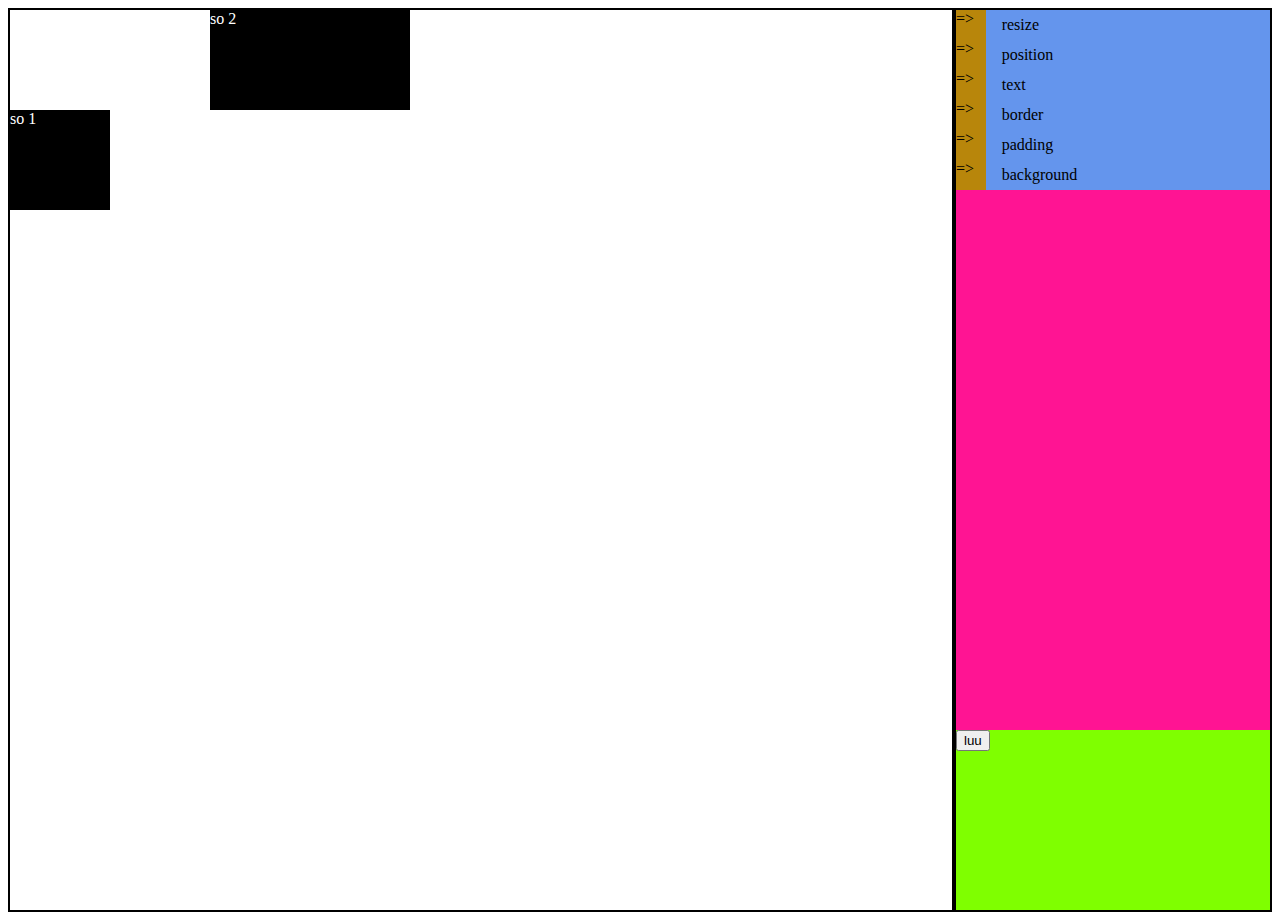
==== projectCI61Vesion2/index.html @ e52c92c3 "cuoi khoa vesion 2" ====
<!DOCTYPE html>
<html lang="en">
  <head>
    <meta charset="UTF-8" />
    <meta http-equiv="X-UA-Compatible" content="IE=edge" />
    <meta name="viewport" content="width=device-width, initial-scale=1.0" />
    <title>Document</title>
    <link rel="stylesheet" href="./css/style.css" />
  </head>
  <body>
    <div id="desginning">
      <div id="design-place" onclick="cha()">
          <div class="test-div" style="height: 100px; width: 100px; background-color: black; color: #ffffff; top: 100px;" onclick="selected(this)">so 1</div>
          <div class="test-div" style="height: 100px; width: 200px; background-color: black; color: #ffffff; left: 200px;" onclick="selected(this)">so 2</div>
      </div>
      <div id="form">
        <my-form class="js-design-form" data="height:100px;"></my-form>
        <button onclick="addValue()">luu</button>
      </div>
    </div>
    <script src="./js/app.js" type="module"></script>
    <script src="./js/treat/btn.js"></script>
  </body>
</html>
---- projectCI61Vesion2/css/style.css ----
@import url(componentCSS/InputWrapper.css);
@import url(componentCSS/DesignForm.css);

#desginning{
    display: flex;
    flex-direction: row;
    width: 100%;
    height: 100vh;
}

#design-place{
    position: relative;
}

#form{
    background-color: chartreuse;
    border: 2px solid black;
    width: 25%;
    height: 100%;
}

#design-place{
    border: 2px solid black;
    width: 75%;
    height: 100%;
}

.flex{
    display: flex;
}

.disappear{
    display: none !important;
    /* color: ghostwhite; */
}

.test-div{
    position: absolute;
}

.x{
    border: 3px solid black;
    height: 100px;
    width: 100px;
}
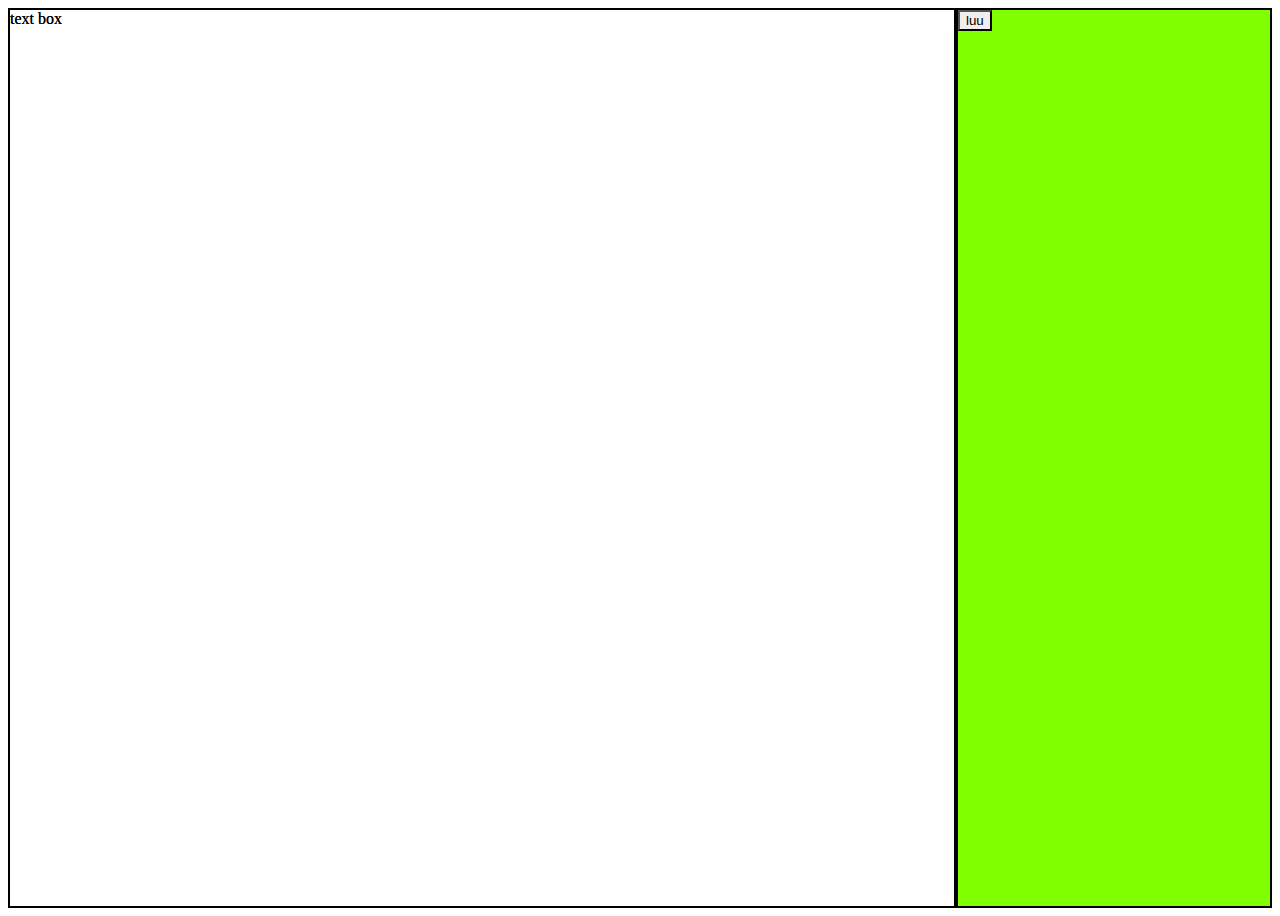
==== commit 0c2709eb: "version 2" ====
--- a/projectCI61Vesion2/index.html
+++ b/projectCI61Vesion2/index.html
@@ -9,10 +9,7 @@
   </head>
   <body>
     <div id="desginning">
-      <div id="design-place" onclick="cha()">
-          <div class="test-div" style="height: 100px; width: 100px; background-color: black; color: #ffffff; top: 100px;" onclick="selected(this)">so 1</div>
-          <div class="test-div" style="height: 100px; width: 200px; background-color: black; color: #ffffff; left: 200px;" onclick="selected(this)">so 2</div>
-      </div>
+      <div id="design-place" onclick="cancelPicked()"></div>
       <div id="form">
         <my-form class="js-design-form" data="height:100px;"></my-form>
         <button onclick="addValue()">luu</button>
@@ -20,5 +17,6 @@
     </div>
     <script src="./js/app.js" type="module"></script>
     <script src="./js/treat/btn.js"></script>
+    <script src="./js/class/Page.js" type="module"></script>
   </body>
 </html>
--- a/projectCI61Vesion2/css/style.css
+++ b/projectCI61Vesion2/css/style.css
@@ -1,11 +1,17 @@
 @import url(componentCSS/InputWrapper.css);
 @import url(componentCSS/DesignForm.css);
+@import url(componentCSS/MyPage.css);
 
 #desginning{
     display: flex;
     flex-direction: row;
     width: 100%;
     height: 100vh;
+}
+
+*{
+    box-sizing: border-box;
+    background-size: cover;
 }
 
 #design-place{
@@ -31,15 +37,8 @@
 
 .disappear{
     display: none !important;
-    /* color: ghostwhite; */
 }
 
-.test-div{
+.absolute{
     position: absolute;
-}
-
-.x{
-    border: 3px solid black;
-    height: 100px;
-    width: 100px;
-}
+}